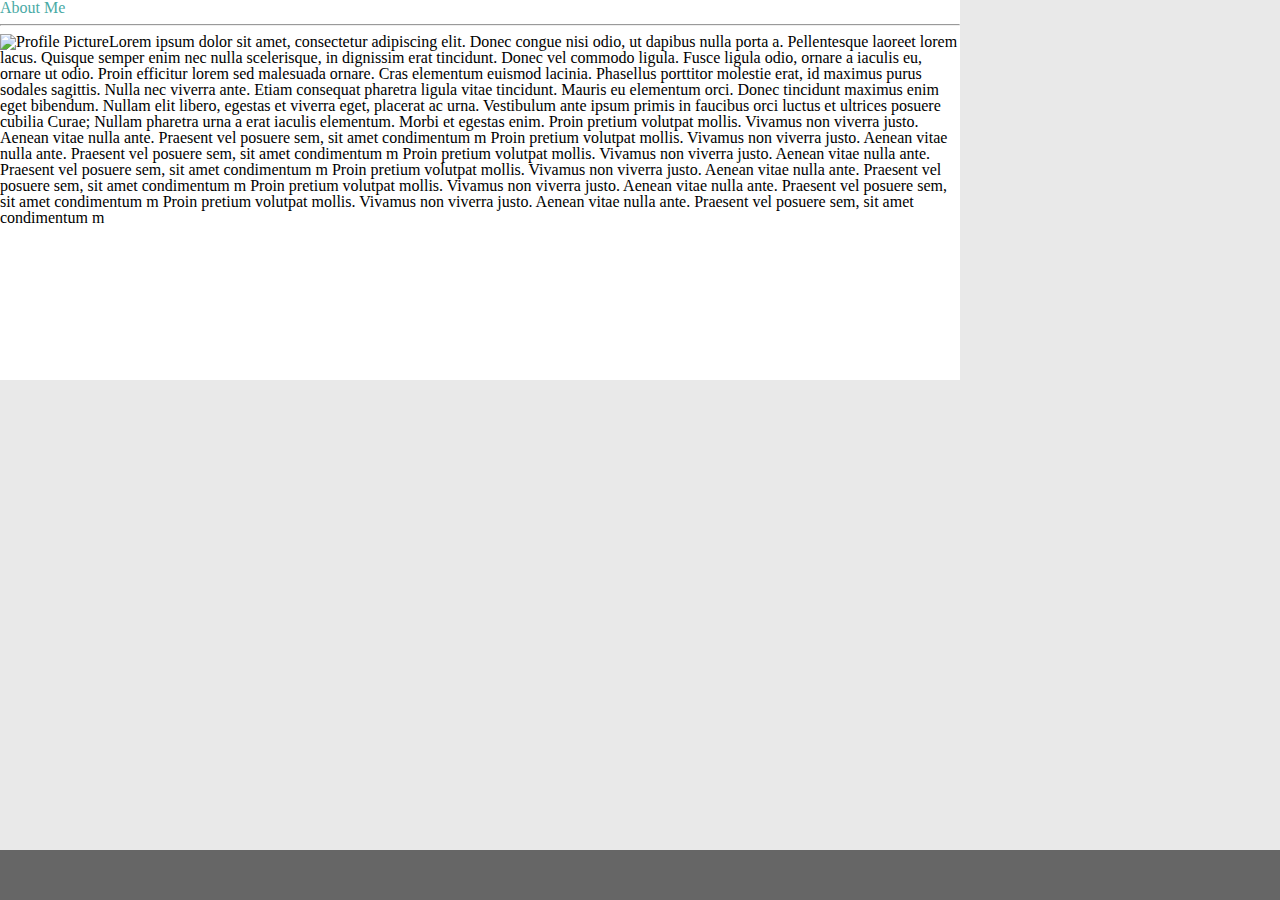
==== index.html @ d15b09eb "css first draft" ====
<!DOCTYPE html>
<html lang="en">
 
    <head>
        <meta name="viewport" content="width=device-width, initial-scale=1.0">
        <meta charset="UTF-8">
        <title>Catalina Williams Portfolio</title>
        <link rel="stylesheet" type="text/css" href="assets/css/style.css">
    </head>

    <body>
        <header>
            <div id="myname">
                <h1 id="headingtext"> Catalina Williams</h1>
            </div>
            <nav id="navigation">
                <ul>
                    <li><a href="#">About</a></li>
                    <li><a href="#">Portfolio</a></li>
                    <li><a href="#">Contact</a></li>
                </ul>
            </nav>
        </header>
        
        <div class="contentbox">

            <h1 id="aboutme">About Me</h1>
    
            <hr>
    
            <img id="image" src="catalina3.jpg" alt="Profile Picture">
    
            <p> Lorem ipsum dolor sit amet, consectetur adipiscing elit. Donec congue nisi odio, ut dapibus nulla porta a. Pellentesque laoreet lorem lacus. 
                
                Quisque semper enim nec nulla scelerisque, in dignissim erat tincidunt. Donec vel commodo ligula. Fusce ligula odio, ornare a iaculis eu, ornare ut odio. Proin efficitur lorem sed malesuada ornare. Cras elementum euismod lacinia. Phasellus porttitor molestie erat, id maximus purus sodales sagittis. Nulla nec viverra ante. Etiam consequat pharetra ligula vitae tincidunt. Mauris eu elementum orci. Donec tincidunt maximus enim eget bibendum. Nullam elit libero, egestas et viverra eget, placerat ac urna. Vestibulum ante ipsum primis in faucibus orci luctus et ultrices posuere cubilia Curae; Nullam pharetra urna a erat iaculis elementum. Morbi et egestas enim.
    
                Proin pretium volutpat mollis. Vivamus non viverra justo. Aenean vitae nulla ante. Praesent vel posuere sem, sit amet condimentum m Proin pretium volutpat mollis. Vivamus non viverra justo. Aenean vitae nulla ante. Praesent vel posuere sem, sit amet condimentum m
                Proin pretium volutpat mollis. Vivamus non viverra justo. Aenean vitae nulla ante. Praesent vel posuere sem, sit amet condimentum m Proin pretium volutpat mollis. Vivamus non viverra justo. Aenean vitae nulla ante. Praesent vel posuere sem, sit amet condimentum m
                Proin pretium volutpat mollis. Vivamus non viverra justo. Aenean vitae nulla ante. Praesent vel posuere sem, sit amet condimentum m Proin pretium volutpat mollis. Vivamus non viverra justo. Aenean vitae nulla ante. Praesent vel posuere sem, sit amet condimentum m
            </p>  
    
        </div>

        <footer></footer>

    </body>

</html>
---- assets/css/style.css ----
/* http://meyerweb.com/eric/tools/css/reset/ 
   v2.0 | 20110126
   License: none (public domain)
*/

html, body, div, span, applet, object, iframe,
h1, h2, h3, h4, h5, h6, p, blockquote, pre,
a, abbr, acronym, address, big, cite, code,
del, dfn, em, img, ins, kbd, q, s, samp,
small, strike, strong, sub, sup, tt, var,
b, u, i, center,
dl, dt, dd, ol, ul, li,
fieldset, form, label, legend,
table, caption, tbody, tfoot, thead, tr, th, td,
article, aside, canvas, details, embed, 
figure, figcaption, footer, header, hgroup, 
menu, nav, output, ruby, section, summary,
time, mark, audio, video {
	margin: 0;
	padding: 0;
	border: 0;
	font-size: 100%;
	font: inherit;
	vertical-align: baseline;
}
/* HTML5 display-role reset for older browsers */
article, aside, details, figcaption, figure, 
footer, header, hgroup, menu, nav, section {
	display: block;
}
body {
	line-height: 1;
}
ol, ul {
	list-style: none;
}
blockquote, q {
	quotes: none;
}
blockquote:before, blockquote:after,
q:before, q:after {
	content: '';
	content: none;
}
table {
	border-collapse: collapse;
	border-spacing: 0;
}

* {
    box-sizing: border-box;
}

body {
    background-color: #e9e9e9;
    position: relative;
}

header {
    background: rgb(255, 255, 255);
    position: relative;
    width: 100%;
}

#myname {
    color: #ffffff;
    background: #4aaaa5;
    text-align: center;
    position: absolute;
    margin-left: 280px;
}

nav {
    list-style-type: none;
    padding: 0;
    position: absolute;
    bottom: 0;
    float: right;
}

.contentbox {
    background: #ffffff;
    position: absolute;
    width: 960px;
    height: 380px;
}

#aboutme {
    color: #4aaaa5;
}

#image {
    float: left;
}

footer {
    background: #666666;
    padding: 10px;
    clear: both;
    bottom: 0;
    right: 0;
    Position: fixed;
    width: 100%;
    height: 50px;
    border-style: solid;
    border-color: #4aaaa5
}
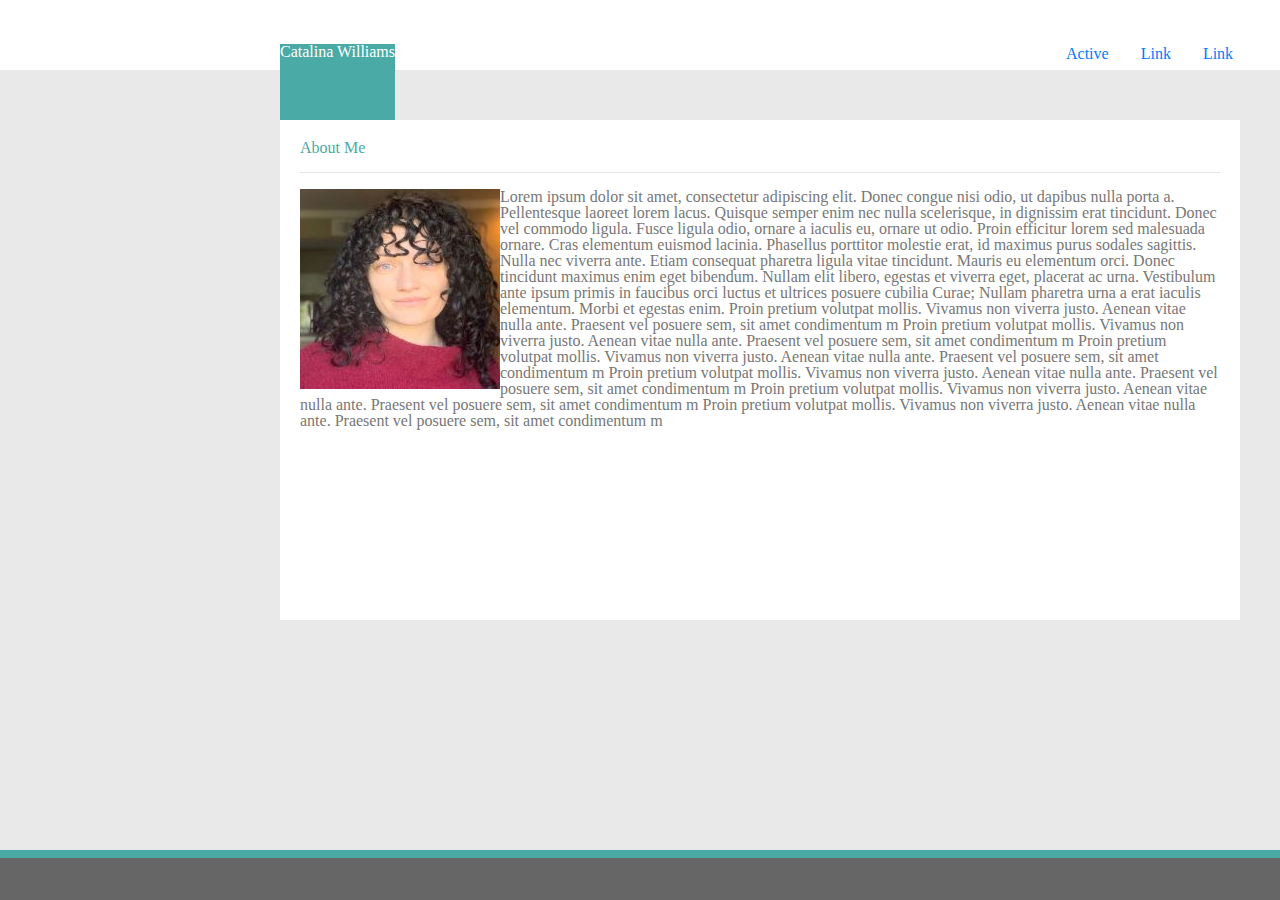
==== commit ea62056c: "added profile picture" ====
--- a/index.html
+++ b/index.html
@@ -2,7 +2,8 @@
 <html lang="en">
  
     <head>
-        <meta name="viewport" content="width=device-width, initial-scale=1.0">
+        <link rel="stylesheet" href="https://stackpath.bootstrapcdn.com/bootstrap/4.3.1/css/bootstrap.min.css" integrity="sha384-ggOyR0iXCbMQv3Xipma34MD+dH/1fQ784/j6cY/iJTQUOhcWr7x9JvoRxT2MZw1T" crossorigin="anonymous">
+        <meta name="viewport" content="width=device-width, initial-scale=1, shrink-to-fit=no">
         <meta charset="UTF-8">
         <title>Catalina Williams Portfolio</title>
         <link rel="stylesheet" type="text/css" href="assets/css/style.css">
@@ -14,11 +15,17 @@
                 <h1 id="headingtext"> Catalina Williams</h1>
             </div>
             <nav id="navigation">
-                <ul>
-                    <li><a href="#">About</a></li>
-                    <li><a href="#">Portfolio</a></li>
-                    <li><a href="#">Contact</a></li>
-                </ul>
+                <ul class="nav justify-content-end">
+                    <li class="nav-item">
+                      <a class="nav-link active" href="#">Active</a>
+                    </li>
+                    <li class="nav-item">
+                      <a class="nav-link" href="#">Link</a>
+                    </li>
+                    <li class="nav-item">
+                      <a class="nav-link" href="#">Link</a>
+                    </li>
+                  </ul>
             </nav>
         </header>
         
@@ -28,7 +35,7 @@
     
             <hr>
     
-            <img id="image" src="catalina3.jpg" alt="Profile Picture">
+            <img id="image" src="assets/images/catalina3.jpg" alt="Profile Picture">
     
             <p> Lorem ipsum dolor sit amet, consectetur adipiscing elit. Donec congue nisi odio, ut dapibus nulla porta a. Pellentesque laoreet lorem lacus. 
                 
--- a/assets/css/style.css
+++ b/assets/css/style.css
@@ -54,35 +54,51 @@
 body {
     background-color: #e9e9e9;
     position: relative;
+    height: 100%;
+    width: 100%;
+    margin: 0;
+    padding-bottom: 50px;
+    color: #777777;
+
 }
 
 header {
     background: rgb(255, 255, 255);
     position: relative;
     width: 100%;
+    height: 70px;
+    border-top-color: #cccccc;
+    border-top: 2px; 
 }
 
 #myname {
     color: #ffffff;
     background: #4aaaa5;
     text-align: center;
+    height: 80px;
+    width: 100 px;
     position: absolute;
     margin-left: 280px;
+    margin-top: 44px;
+    
 }
 
 nav {
     list-style-type: none;
-    padding: 0;
+    padding-left: 1050px;
     position: absolute;
     bottom: 0;
-    float: right;
 }
 
 .contentbox {
     background: #ffffff;
     position: absolute;
     width: 960px;
-    height: 380px;
+    height: 500px;
+    margin-top: 50px;
+    margin-left: 280px;
+    margin-bottom: 500px;
+    padding: 20px;
 }
 
 #aboutme {
@@ -102,6 +118,9 @@
     Position: fixed;
     width: 100%;
     height: 50px;
-    border-style: solid;
-    border-color: #4aaaa5
-}+    border-top: 8px solid #4aaaa5;
+}
+
+h1 {
+    font-family: 'Georgia', Times, 'Times New Roman', serif;
+}
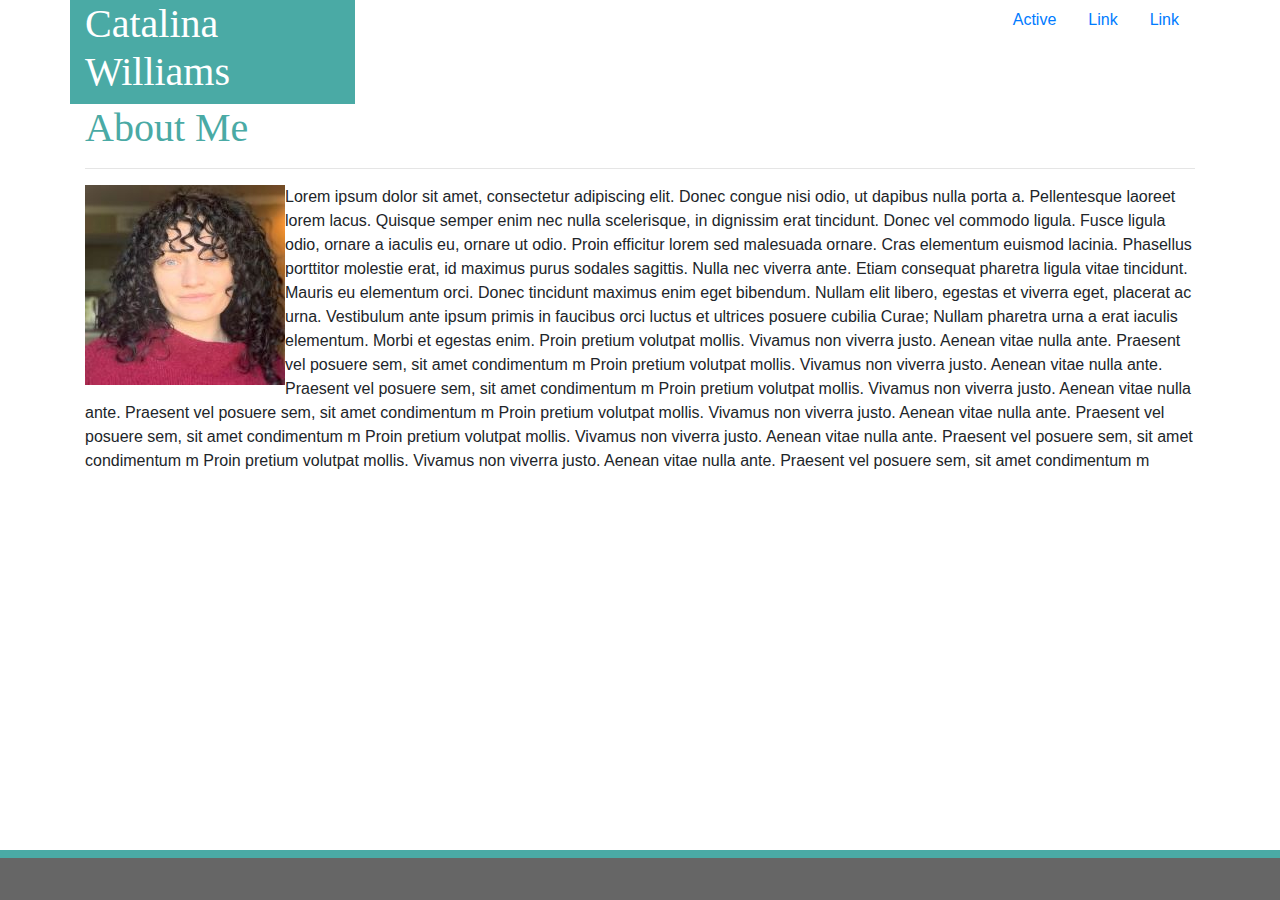
==== commit 1ff5d694: "html and css second draft implementing bootstrap grid" ====
--- a/index.html
+++ b/index.html
@@ -1,55 +1,62 @@
-<!DOCTYPE html>
+<!doctype html>
 <html lang="en">
- 
-    <head>
-        <link rel="stylesheet" href="https://stackpath.bootstrapcdn.com/bootstrap/4.3.1/css/bootstrap.min.css" integrity="sha384-ggOyR0iXCbMQv3Xipma34MD+dH/1fQ784/j6cY/iJTQUOhcWr7x9JvoRxT2MZw1T" crossorigin="anonymous">
-        <meta name="viewport" content="width=device-width, initial-scale=1, shrink-to-fit=no">
-        <meta charset="UTF-8">
-        <title>Catalina Williams Portfolio</title>
-        <link rel="stylesheet" type="text/css" href="assets/css/style.css">
-    </head>
+  <head>
+    <meta charset="utf-8">
+    <meta name="viewport" content="width=device-width, initial-scale=1, shrink-to-fit=no">
+    <link rel="stylesheet" type="text/css" href="assets/css/reset.css">
+    <link rel="stylesheet" type="text/css" href="assets/css/style.css">
+    <link rel="stylesheet" href="https://stackpath.bootstrapcdn.com/bootstrap/4.3.1/css/bootstrap.min.css" integrity="sha384-ggOyR0iXCbMQv3Xipma34MD+dH/1fQ784/j6cY/iJTQUOhcWr7x9JvoRxT2MZw1T" crossorigin="anonymous">
 
-    <body>
-        <header>
-            <div id="myname">
-                <h1 id="headingtext"> Catalina Williams</h1>
+    <title>Portfolio</title>
+  </head>
+  
+  <body>
+    <div class="container">
+        <div class="row" id="header">
+            <div class="col-md" id="myname">
+                <h1>Catalina Williams</h1>
             </div>
-            <nav id="navigation">
-                <ul class="nav justify-content-end">
-                    <li class="nav-item">
-                      <a class="nav-link active" href="#">Active</a>
-                    </li>
-                    <li class="nav-item">
-                      <a class="nav-link" href="#">Link</a>
-                    </li>
-                    <li class="nav-item">
-                      <a class="nav-link" href="#">Link</a>
-                    </li>
-                  </ul>
-            </nav>
-        </header>
+            <div class="col-6"></div>
+            <div class="col-md">
+                    <ul class="nav justify-content-end">
+                        <li class="nav-item">
+                            <a class="nav-link active" href="#">Active</a>
+                        </li>
+                        <li class="nav-item">
+                            <a class="nav-link" href="#">Link</a>
+                        </li>
+                        <li class="nav-item">
+                            <a class="nav-link" href="#">Link</a>
+                        </li>
+                    </ul> 
+            </div>
+        </div>
+        <div class="row" id="contentbox">
+          <div class="col">
+                <h1 id="aboutme">About Me</h1>
+    
+                <hr>
         
-        <div class="contentbox">
+                <img id="image" src="assets/images/catalina3.jpg" alt="Profile Picture">
+        
+                <p> Lorem ipsum dolor sit amet, consectetur adipiscing elit. Donec congue nisi odio, ut dapibus nulla porta a. Pellentesque laoreet lorem lacus. 
+                    
+                    Quisque semper enim nec nulla scelerisque, in dignissim erat tincidunt. Donec vel commodo ligula. Fusce ligula odio, ornare a iaculis eu, ornare ut odio. Proin efficitur lorem sed malesuada ornare. Cras elementum euismod lacinia. Phasellus porttitor molestie erat, id maximus purus sodales sagittis. Nulla nec viverra ante. Etiam consequat pharetra ligula vitae tincidunt. Mauris eu elementum orci. Donec tincidunt maximus enim eget bibendum. Nullam elit libero, egestas et viverra eget, placerat ac urna. Vestibulum ante ipsum primis in faucibus orci luctus et ultrices posuere cubilia Curae; Nullam pharetra urna a erat iaculis elementum. Morbi et egestas enim.
+        
+                    Proin pretium volutpat mollis. Vivamus non viverra justo. Aenean vitae nulla ante. Praesent vel posuere sem, sit amet condimentum m Proin pretium volutpat mollis. Vivamus non viverra justo. Aenean vitae nulla ante. Praesent vel posuere sem, sit amet condimentum m
+                    Proin pretium volutpat mollis. Vivamus non viverra justo. Aenean vitae nulla ante. Praesent vel posuere sem, sit amet condimentum m Proin pretium volutpat mollis. Vivamus non viverra justo. Aenean vitae nulla ante. Praesent vel posuere sem, sit amet condimentum m
+                    Proin pretium volutpat mollis. Vivamus non viverra justo. Aenean vitae nulla ante. Praesent vel posuere sem, sit amet condimentum m Proin pretium volutpat mollis. Vivamus non viverra justo. Aenean vitae nulla ante. Praesent vel posuere sem, sit amet condimentum m
+                </p>     
+          </div>  
+        </div>
+    </div>
 
-            <h1 id="aboutme">About Me</h1>
-    
-            <hr>
-    
-            <img id="image" src="assets/images/catalina3.jpg" alt="Profile Picture">
-    
-            <p> Lorem ipsum dolor sit amet, consectetur adipiscing elit. Donec congue nisi odio, ut dapibus nulla porta a. Pellentesque laoreet lorem lacus. 
-                
-                Quisque semper enim nec nulla scelerisque, in dignissim erat tincidunt. Donec vel commodo ligula. Fusce ligula odio, ornare a iaculis eu, ornare ut odio. Proin efficitur lorem sed malesuada ornare. Cras elementum euismod lacinia. Phasellus porttitor molestie erat, id maximus purus sodales sagittis. Nulla nec viverra ante. Etiam consequat pharetra ligula vitae tincidunt. Mauris eu elementum orci. Donec tincidunt maximus enim eget bibendum. Nullam elit libero, egestas et viverra eget, placerat ac urna. Vestibulum ante ipsum primis in faucibus orci luctus et ultrices posuere cubilia Curae; Nullam pharetra urna a erat iaculis elementum. Morbi et egestas enim.
-    
-                Proin pretium volutpat mollis. Vivamus non viverra justo. Aenean vitae nulla ante. Praesent vel posuere sem, sit amet condimentum m Proin pretium volutpat mollis. Vivamus non viverra justo. Aenean vitae nulla ante. Praesent vel posuere sem, sit amet condimentum m
-                Proin pretium volutpat mollis. Vivamus non viverra justo. Aenean vitae nulla ante. Praesent vel posuere sem, sit amet condimentum m Proin pretium volutpat mollis. Vivamus non viverra justo. Aenean vitae nulla ante. Praesent vel posuere sem, sit amet condimentum m
-                Proin pretium volutpat mollis. Vivamus non viverra justo. Aenean vitae nulla ante. Praesent vel posuere sem, sit amet condimentum m Proin pretium volutpat mollis. Vivamus non viverra justo. Aenean vitae nulla ante. Praesent vel posuere sem, sit amet condimentum m
-            </p>  
-    
-        </div>
+    <footer></footer>
 
-        <footer></footer>
-
-    </body>
-
+    <!-- Optional JavaScript -->
+    <!-- jQuery first, then Popper.js, then Bootstrap JS -->
+    <script src="https://code.jquery.com/jquery-3.3.1.slim.min.js" integrity="sha384-q8i/X+965DzO0rT7abK41JStQIAqVgRVzpbzo5smXKp4YfRvH+8abtTE1Pi6jizo" crossorigin="anonymous"></script>
+    <script src="https://cdnjs.cloudflare.com/ajax/libs/popper.js/1.14.7/umd/popper.min.js" integrity="sha384-UO2eT0CpHqdSJQ6hJty5KVphtPhzWj9WO1clHTMGa3JDZwrnQq4sF86dIHNDz0W1" crossorigin="anonymous"></script>
+    <script src="https://stackpath.bootstrapcdn.com/bootstrap/4.3.1/js/bootstrap.min.js" integrity="sha384-JjSmVgyd0p3pXB1rRibZUAYoIIy6OrQ6VrjIEaFf/nJGzIxFDsf4x0xIM+B07jRM" crossorigin="anonymous"></script>
+  </body>
 </html>--- a/assets/css/style.css
+++ b/assets/css/style.css
@@ -1,51 +1,3 @@
-/* http://meyerweb.com/eric/tools/css/reset/ 
-   v2.0 | 20110126
-   License: none (public domain)
-*/
-
-html, body, div, span, applet, object, iframe,
-h1, h2, h3, h4, h5, h6, p, blockquote, pre,
-a, abbr, acronym, address, big, cite, code,
-del, dfn, em, img, ins, kbd, q, s, samp,
-small, strike, strong, sub, sup, tt, var,
-b, u, i, center,
-dl, dt, dd, ol, ul, li,
-fieldset, form, label, legend,
-table, caption, tbody, tfoot, thead, tr, th, td,
-article, aside, canvas, details, embed, 
-figure, figcaption, footer, header, hgroup, 
-menu, nav, output, ruby, section, summary,
-time, mark, audio, video {
-	margin: 0;
-	padding: 0;
-	border: 0;
-	font-size: 100%;
-	font: inherit;
-	vertical-align: baseline;
-}
-/* HTML5 display-role reset for older browsers */
-article, aside, details, figcaption, figure, 
-footer, header, hgroup, menu, nav, section {
-	display: block;
-}
-body {
-	line-height: 1;
-}
-ol, ul {
-	list-style: none;
-}
-blockquote, q {
-	quotes: none;
-}
-blockquote:before, blockquote:after,
-q:before, q:after {
-	content: '';
-	content: none;
-}
-table {
-	border-collapse: collapse;
-	border-spacing: 0;
-}
 
 * {
     box-sizing: border-box;
@@ -53,52 +5,30 @@
 
 body {
     background-color: #e9e9e9;
-    position: relative;
-    height: 100%;
-    width: 100%;
-    margin: 0;
-    padding-bottom: 50px;
     color: #777777;
 
 }
 
-header {
+h1 {
+    font-family: 'Georgia', Times, 'Times New Roman', serif;
+}
+
+.container {
+    max-width: 960px;
+}
+
+#header {
     background: rgb(255, 255, 255);
-    position: relative;
-    width: 100%;
-    height: 70px;
-    border-top-color: #cccccc;
-    border-top: 2px; 
+   
 }
 
 #myname {
     color: #ffffff;
     background: #4aaaa5;
-    text-align: center;
-    height: 80px;
-    width: 100 px;
-    position: absolute;
-    margin-left: 280px;
-    margin-top: 44px;
-    
 }
 
-nav {
-    list-style-type: none;
-    padding-left: 1050px;
-    position: absolute;
-    bottom: 0;
-}
-
-.contentbox {
+#contentbox {
     background: #ffffff;
-    position: absolute;
-    width: 960px;
-    height: 500px;
-    margin-top: 50px;
-    margin-left: 280px;
-    margin-bottom: 500px;
-    padding: 20px;
 }
 
 #aboutme {
@@ -121,6 +51,4 @@
     border-top: 8px solid #4aaaa5;
 }
 
-h1 {
-    font-family: 'Georgia', Times, 'Times New Roman', serif;
-}
+
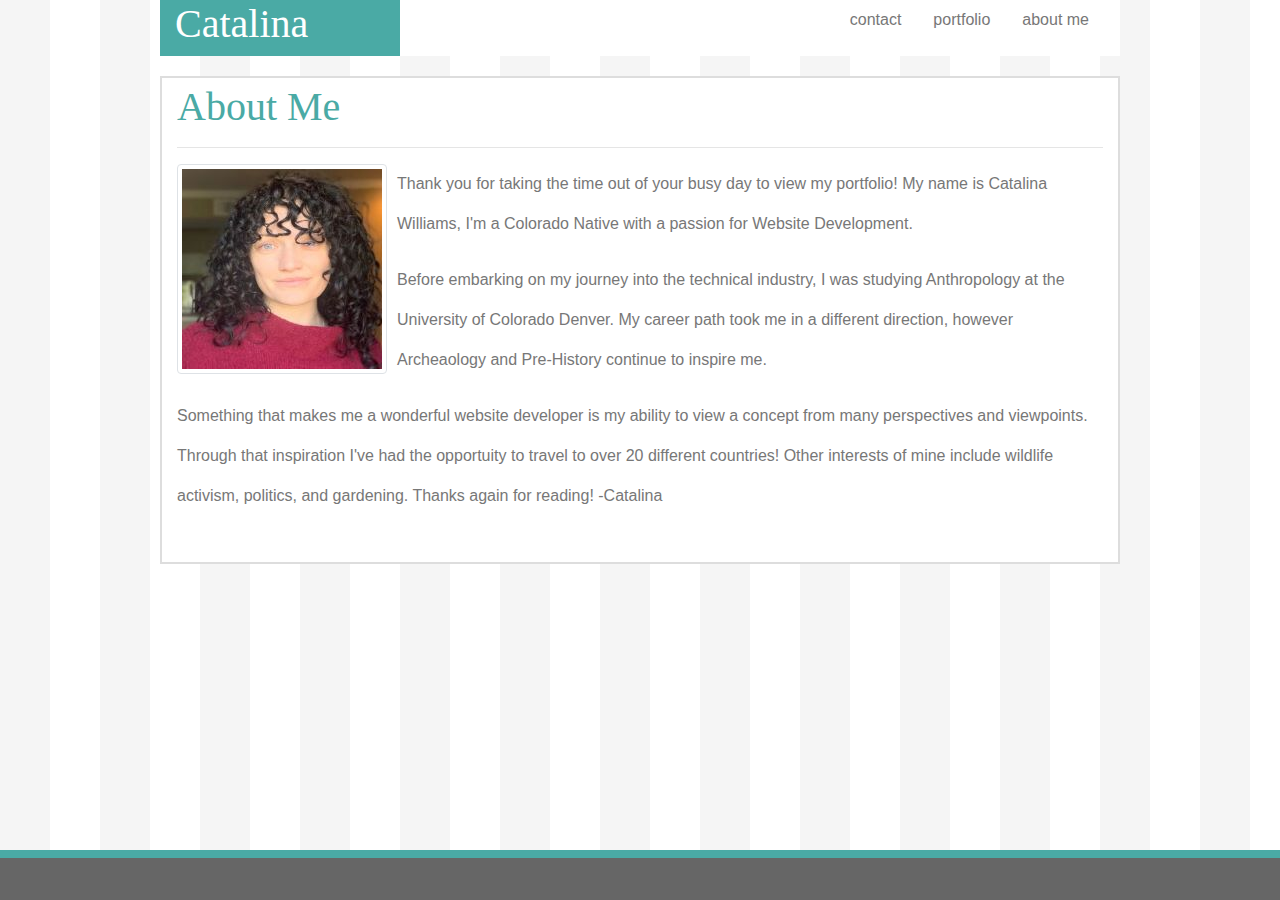
==== commit 0b94209e: "finishedproduct" ====
--- a/index.html
+++ b/index.html
@@ -7,26 +7,26 @@
     <link rel="stylesheet" type="text/css" href="assets/css/style.css">
     <link rel="stylesheet" href="https://stackpath.bootstrapcdn.com/bootstrap/4.3.1/css/bootstrap.min.css" integrity="sha384-ggOyR0iXCbMQv3Xipma34MD+dH/1fQ784/j6cY/iJTQUOhcWr7x9JvoRxT2MZw1T" crossorigin="anonymous">
 
-    <title>Portfolio</title>
+    <title>About Me</title>
   </head>
   
   <body>
-    <div class="container">
+    <div class="container" id="maincontain">
         <div class="row" id="header">
             <div class="col-md" id="myname">
-                <h1>Catalina Williams</h1>
+                <h1>Catalina</h1>
             </div>
-            <div class="col-6"></div>
-            <div class="col-md">
-                    <ul class="nav justify-content-end">
+            <div class="col-md-5"></div>
+            <div class="col-md-4">
+                    <ul class="nav justify-content-end" id="navtext">
                         <li class="nav-item">
-                            <a class="nav-link active" href="#">Active</a>
+                            <a class="nav-link" href=contact.html>contact</a>
                         </li>
                         <li class="nav-item">
-                            <a class="nav-link" href="#">Link</a>
+                            <a class="nav-link" href="portfolio.html">portfolio</a>
                         </li>
                         <li class="nav-item">
-                            <a class="nav-link" href="#">Link</a>
+                            <a class="nav-link" href="index.html">about me</a>
                         </li>
                     </ul> 
             </div>
@@ -37,15 +37,20 @@
     
                 <hr>
         
-                <img id="image" src="assets/images/catalina3.jpg" alt="Profile Picture">
+                <img src="assets/images/catalina3.jpg" alt="Profile Picture" class="img-thumbnail" id="image">
         
-                <p> Lorem ipsum dolor sit amet, consectetur adipiscing elit. Donec congue nisi odio, ut dapibus nulla porta a. Pellentesque laoreet lorem lacus. 
-                    
-                    Quisque semper enim nec nulla scelerisque, in dignissim erat tincidunt. Donec vel commodo ligula. Fusce ligula odio, ornare a iaculis eu, ornare ut odio. Proin efficitur lorem sed malesuada ornare. Cras elementum euismod lacinia. Phasellus porttitor molestie erat, id maximus purus sodales sagittis. Nulla nec viverra ante. Etiam consequat pharetra ligula vitae tincidunt. Mauris eu elementum orci. Donec tincidunt maximus enim eget bibendum. Nullam elit libero, egestas et viverra eget, placerat ac urna. Vestibulum ante ipsum primis in faucibus orci luctus et ultrices posuere cubilia Curae; Nullam pharetra urna a erat iaculis elementum. Morbi et egestas enim.
-        
-                    Proin pretium volutpat mollis. Vivamus non viverra justo. Aenean vitae nulla ante. Praesent vel posuere sem, sit amet condimentum m Proin pretium volutpat mollis. Vivamus non viverra justo. Aenean vitae nulla ante. Praesent vel posuere sem, sit amet condimentum m
-                    Proin pretium volutpat mollis. Vivamus non viverra justo. Aenean vitae nulla ante. Praesent vel posuere sem, sit amet condimentum m Proin pretium volutpat mollis. Vivamus non viverra justo. Aenean vitae nulla ante. Praesent vel posuere sem, sit amet condimentum m
-                    Proin pretium volutpat mollis. Vivamus non viverra justo. Aenean vitae nulla ante. Praesent vel posuere sem, sit amet condimentum m Proin pretium volutpat mollis. Vivamus non viverra justo. Aenean vitae nulla ante. Praesent vel posuere sem, sit amet condimentum m
+                <p> Thank you for taking the time out of your busy day to view my portfolio! 
+                    My name is Catalina Williams, I'm a Colorado Native with a passion for Website Development.
+                </p>
+
+
+                <p> Before embarking on my journey into the technical industry, I was studying Anthropology at the University of Colorado Denver. 
+                    My career path took me in a different direction, however Archeaology and Pre-History continue to inspire me. 
+                </p>
+                
+                <p> Something that makes me a wonderful website developer is my ability to view a concept from many perspectives and viewpoints. 
+                    Through that inspiration I've had the opportuity to travel to over 20 different countries! 
+                    Other interests of mine include wildlife activism, politics, and gardening. Thanks again for reading! -Catalina
                 </p>     
           </div>  
         </div>
--- a/assets/css/style.css
+++ b/assets/css/style.css
@@ -1,13 +1,14 @@
 
 * {
     box-sizing: border-box;
+    font-family: 'Arial', 'Helvetica Neue', Helvetica, sans-serif;
 }
 
 body {
-    background-color: #e9e9e9;
-    color: #777777;
+    background-image: url("data:image/svg+xml,%3Csvg xmlns='http://www.w3.org/2000/svg' width='100' height='100' viewBox='0 0 100 100'%3E%3Cg stroke='%23CCC' stroke-width='0' %3E%3Crect fill='%23F5F5F5' x='-60' y='-60' width='110' height='240'/%3E%3C/g%3E%3C/svg%3E");
 
 }
+
 
 h1 {
     font-family: 'Georgia', Times, 'Times New Roman', serif;
@@ -17,28 +18,53 @@
     max-width: 960px;
 }
 
+#maincontain {
+    max-width: 960px;
+}
 #header {
     background: rgb(255, 255, 255);
+    margin-bottom: 20px;
+    border-style: solid;
+    border-color: #dddddd;
+    
    
 }
+
 
 #myname {
     color: #ffffff;
     background: #4aaaa5;
+    
 }
 
 #contentbox {
     background: #ffffff;
+    border-style: solid;
+    border-color: #dddddd;
+    border-width: 2px;
+    width: 960px;
+    padding-bottom: 30px;
+    margin-bottom: 50px;
 }
 
 #aboutme {
     color: #4aaaa5;
+    margin-top: 5px;
 }
 
 #image {
     float: left;
+    margin-bottom: 5px;
+    margin-right: 10px;
 }
 
+p {
+    line-height: 40px;
+}
+
+p, .nav-link {
+    color: #777777
+}
 footer {
     background: #666666;
     padding: 10px;
@@ -52,3 +78,13 @@
 }
 
 
+
+#buttoncolor {
+    background: #4aaaa5;
+    margin-bottom: 20px;
+}
+
+.card {
+    margin: 0, auto;
+    margin-bottom: 10px;
+}
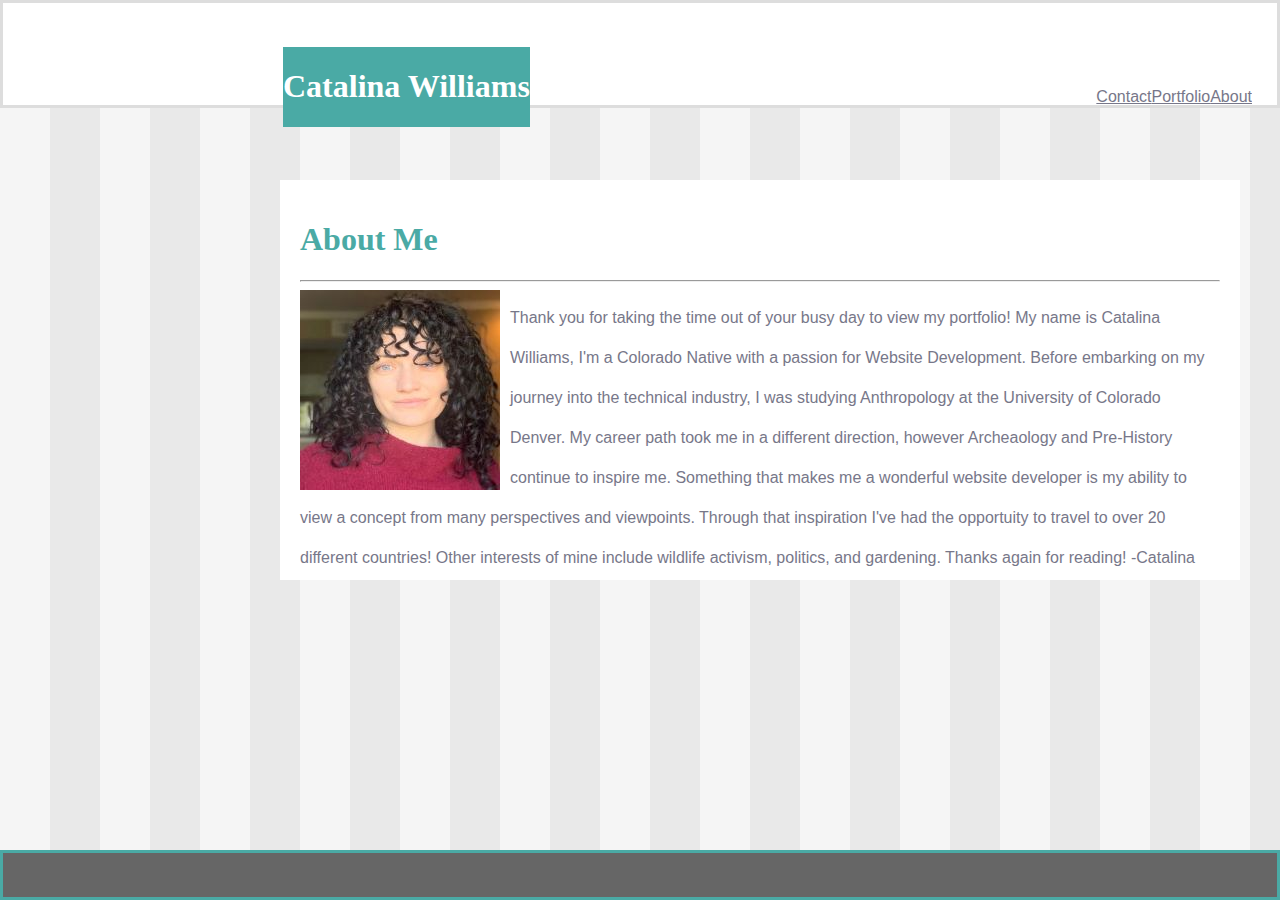
==== commit 0a78b044: "final changes" ====
--- a/index.html
+++ b/index.html
@@ -1,67 +1,51 @@
-<!doctype html>
+<!DOCTYPE html>
 <html lang="en">
-  <head>
-    <meta charset="utf-8">
-    <meta name="viewport" content="width=device-width, initial-scale=1, shrink-to-fit=no">
-    <link rel="stylesheet" type="text/css" href="assets/css/reset.css">
+
+<head>
+    <meta charset="UTF-8">
+    <title>Catalina Williams Portfolio</title>
     <link rel="stylesheet" type="text/css" href="assets/css/style.css">
-    <link rel="stylesheet" href="https://stackpath.bootstrapcdn.com/bootstrap/4.3.1/css/bootstrap.min.css" integrity="sha384-ggOyR0iXCbMQv3Xipma34MD+dH/1fQ784/j6cY/iJTQUOhcWr7x9JvoRxT2MZw1T" crossorigin="anonymous">
+</head>
 
-    <title>About Me</title>
-  </head>
-  
-  <body>
-    <div class="container" id="maincontain">
-        <div class="row" id="header">
-            <div class="col-md" id="myname">
-                <h1>Catalina</h1>
-            </div>
-            <div class="col-md-5"></div>
-            <div class="col-md-4">
-                    <ul class="nav justify-content-end" id="navtext">
-                        <li class="nav-item">
-                            <a class="nav-link" href=contact.html>contact</a>
-                        </li>
-                        <li class="nav-item">
-                            <a class="nav-link" href="portfolio.html">portfolio</a>
-                        </li>
-                        <li class="nav-item">
-                            <a class="nav-link" href="index.html">about me</a>
-                        </li>
-                    </ul> 
-            </div>
+<body>
+    
+    <div id="header">
+        <div id="myname">
+            <h1 id="headingtext"> Catalina Williams</h1>
         </div>
-        <div class="row" id="contentbox">
-          <div class="col">
-                <h1 id="aboutme">About Me</h1>
+        <nav id="navigation">
+            <ul>
+                <li><a href="index.html">About</a></li>
+                <li><a href="portfolio.html">Portfolio</a></li>
+                <li><a href="contact.html">Contact</a></li>
+            </ul>
+        </nav>
+    </div>    
     
-                <hr>
-        
-                <img src="assets/images/catalina3.jpg" alt="Profile Picture" class="img-thumbnail" id="image">
-        
-                <p> Thank you for taking the time out of your busy day to view my portfolio! 
-                    My name is Catalina Williams, I'm a Colorado Native with a passion for Website Development.
-                </p>
 
 
-                <p> Before embarking on my journey into the technical industry, I was studying Anthropology at the University of Colorado Denver. 
-                    My career path took me in a different direction, however Archeaology and Pre-History continue to inspire me. 
-                </p>
-                
-                <p> Something that makes me a wonderful website developer is my ability to view a concept from many perspectives and viewpoints. 
-                    Through that inspiration I've had the opportuity to travel to over 20 different countries! 
-                    Other interests of mine include wildlife activism, politics, and gardening. Thanks again for reading! -Catalina
-                </p>     
-          </div>  
-        </div>
+    
+    <div class="contentbox">
+
+        <h1 id="aboutme">About Me</h1>
+
+        <hr>
+
+        <img id="image" src="assets/images/catalina3.jpg" alt="Profile Picture">
+
+        <p> Thank you for taking the time out of your busy day to view my portfolio! My name is Catalina Williams, I'm a Colorado Native with a passion for Website Development.
+
+            Before embarking on my journey into the technical industry, I was studying Anthropology at the University of Colorado Denver. My career path took me in a different direction, however Archeaology and Pre-History continue to inspire me.
+            
+            Something that makes me a wonderful website developer is my ability to view a concept from many perspectives and viewpoints. Through that inspiration I've had the opportuity to travel to over 20 different countries! Other interests of mine include wildlife activism, politics, and gardening. Thanks again for reading! -Catalina
+        </p>  
+
     </div>
+       
+</body>
 
+<div id="footer">
     <footer></footer>
+</div>
 
-    <!-- Optional JavaScript -->
-    <!-- jQuery first, then Popper.js, then Bootstrap JS -->
-    <script src="https://code.jquery.com/jquery-3.3.1.slim.min.js" integrity="sha384-q8i/X+965DzO0rT7abK41JStQIAqVgRVzpbzo5smXKp4YfRvH+8abtTE1Pi6jizo" crossorigin="anonymous"></script>
-    <script src="https://cdnjs.cloudflare.com/ajax/libs/popper.js/1.14.7/umd/popper.min.js" integrity="sha384-UO2eT0CpHqdSJQ6hJty5KVphtPhzWj9WO1clHTMGa3JDZwrnQq4sF86dIHNDz0W1" crossorigin="anonymous"></script>
-    <script src="https://stackpath.bootstrapcdn.com/bootstrap/4.3.1/js/bootstrap.min.js" integrity="sha384-JjSmVgyd0p3pXB1rRibZUAYoIIy6OrQ6VrjIEaFf/nJGzIxFDsf4x0xIM+B07jRM" crossorigin="anonymous"></script>
-  </body>
 </html>--- a/assets/css/style.css
+++ b/assets/css/style.css
@@ -1,71 +1,21 @@
 
 * {
-    box-sizing: border-box;
     font-family: 'Arial', 'Helvetica Neue', Helvetica, sans-serif;
 }
 
 body {
-    background-image: url("data:image/svg+xml,%3Csvg xmlns='http://www.w3.org/2000/svg' width='100' height='100' viewBox='0 0 100 100'%3E%3Cg stroke='%23CCC' stroke-width='0' %3E%3Crect fill='%23F5F5F5' x='-60' y='-60' width='110' height='240'/%3E%3C/g%3E%3C/svg%3E");
-
+    background-color: #e9e9e9;
+    height: 100%;
+    margin: 0;
+    padding-bottom: 50px;
+    position: relative;
 }
-
 
 h1 {
     font-family: 'Georgia', Times, 'Times New Roman', serif;
 }
 
-.container {
-    max-width: 960px;
-}
-
-#maincontain {
-    max-width: 960px;
-}
-#header {
-    background: rgb(255, 255, 255);
-    margin-bottom: 20px;
-    border-style: solid;
-    border-color: #dddddd;
-    
-   
-}
-
-
-#myname {
-    color: #ffffff;
-    background: #4aaaa5;
-    
-}
-
-#contentbox {
-    background: #ffffff;
-    border-style: solid;
-    border-color: #dddddd;
-    border-width: 2px;
-    width: 960px;
-    padding-bottom: 30px;
-    margin-bottom: 50px;
-}
-
-#aboutme {
-    color: #4aaaa5;
-    margin-top: 5px;
-}
-
-#image {
-    float: left;
-    margin-bottom: 5px;
-    margin-right: 10px;
-}
-
-p {
-    line-height: 40px;
-}
-
-p, .nav-link {
-    color: #777777
-}
-footer {
+#footer {
     background: #666666;
     padding: 10px;
     clear: both;
@@ -74,17 +24,152 @@
     Position: fixed;
     width: 100%;
     height: 50px;
-    border-top: 8px solid #4aaaa5;
+    border-style: solid;
+    border-color: #4aaaa5
+   
 }
 
-
-
-#buttoncolor {
+#myname {
+    color: #ffffff;
     background: #4aaaa5;
-    margin-bottom: 20px;
+    text-align: center;
+    height: 80px;
+    width: 100 px;
+    position: absolute;
+    margin-left: 280px;
+    margin-top: 44px;
+    
 }
 
-.card {
-    margin: 0, auto;
-    margin-bottom: 10px;
+.contentbox {
+    background: #ffffff;
+    position: absolute;
+    width: 960px;
+    height: 400px;
+    top: 0%;
+    left: 0%;
+    margin-top: 180px;
+    margin-left: 280px;
+    padding: 20px;
+    
+
 }
+
+#aboutme {
+    color: #4aaaa5;
+}
+
+#header {
+    background: rgb(255, 255, 255);
+    position: relative;
+    width: 100%;
+    padding-bottom: 8%;
+    border-style: solid;
+    border-color: #dddddd;
+    
+}
+
+  #image {
+      float: left;
+      margin-bottom: 5px;
+      margin-right: 10px;
+  }
+
+  p {
+      line-height: 40px;
+  }
+  
+  ul {
+    list-style-type: none;
+    margin: -25px;
+    padding-top: 60px;
+    overflow: hidden;
+    width: 100%;
+    height: 100%;
+    position: absolute;
+    bottom: 0;
+  }
+  
+  li {
+    float: right;
+  }
+
+  p, a {
+      color: #777789
+  }
+
+  body {
+    background-image: url("data:image/svg+xml,%3Csvg xmlns='http://www.w3.org/2000/svg' width='100' height='100' viewBox='0 0 100 100'%3E%3Cg stroke='%23CCC' stroke-width='0' %3E%3Crect fill='%23F5F5F5' x='-60' y='-60' width='110' height='240'/%3E%3C/g%3E%3C/svg%3E");
+
+}
+
+  
+  /* Contact Box Only */
+input[type=text], select, textarea {
+    width: 100%; 
+    padding: 12px; 
+    border: 1px solid #ccc; 
+    border-radius: 4px; 
+    box-sizing: border-box; 
+    margin-top: 6px; 
+    margin-bottom: -5px; 
+    resize: vertical 
+  }
+  
+  
+  input[type=submit] {
+    background-color: #4aaaa5;
+    color: white;
+    padding: 12px 20px;
+    border: none;
+    border-radius: 4px;
+    cursor: pointer;
+  }
+  
+  .container {
+    border-radius: 5px;
+    background-color: #f2f2f2;
+    padding: 20px;
+    margin-bottom: 0px;
+  }
+
+  /* portfolio only */
+
+  * {
+    box-sizing: border-box;
+  }
+  
+  #maincontain {
+      height: 800px;
+  }
+
+  .row {
+    margin: 8px -16px;
+  }
+  
+
+  .row,
+  .row > .column {
+    padding: 8px;
+  }
+  
+  
+  .column {
+    float: left;
+    width: 33%;
+  }
+  
+ 
+  .row:after {
+    content: "";
+    display: table;
+    clear: both;
+  }
+  
+  
+  .content {
+    background-color: white;
+    padding: 10px;
+  }
+  
+  